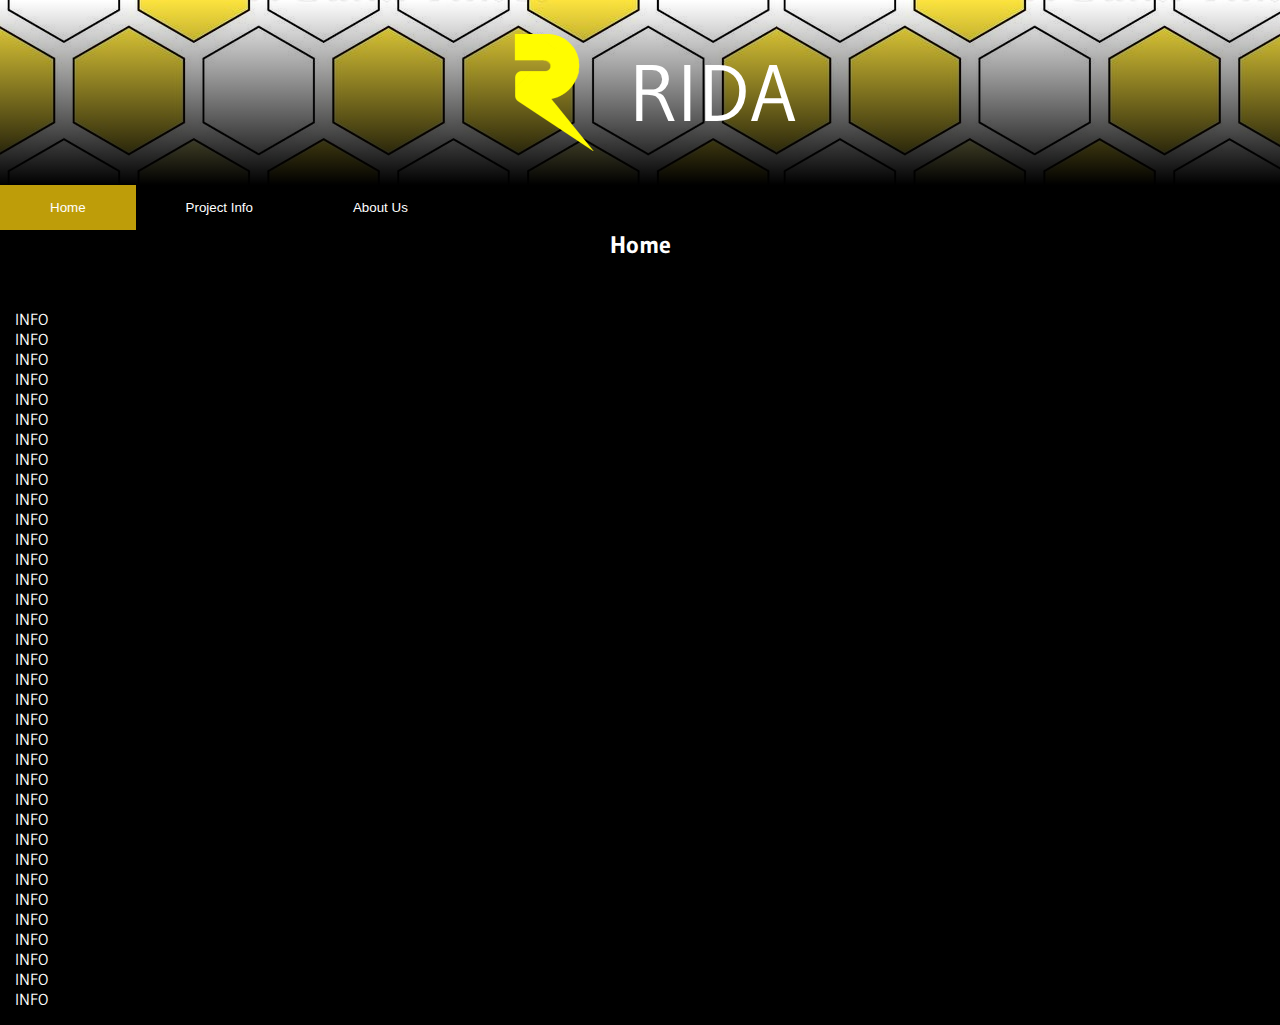
==== index.html @ 9cc3af60 "Added Mock Ups" ====
<!DOCTYPE HTML>
<html>
<head>
    <title>RIDA - Home</title>
    <link rel="stylesheet" type="text/css" href="rida.css">
    <link href="https://fonts.googleapis.com/css?family=Gudea&display=swap" rel="stylesheet">
</head>
<body>
    <div class="header">
        <img id="logo" class="title" src="images/RIDAlogo.png">
        <p class="title">RIDA</p>
    </div>
    <div class="menu">
        <button class="option active" onclick="home()">Home</button> 
        <button class="option" onclick="project()">Project Info</button>
        <button class="option" onclick="about()">About Us</button>
    </div>
    <h2>Home</h2>
    <div class="page">
        <p>
            <!-- INSERT INFO ON THE APP HERE -->
            INFO<br>INFO<br>INFO<br>INFO<br>INFO<br>INFO<br>INFO<br>
            INFO<br>INFO<br>INFO<br>INFO<br>INFO<br>INFO<br>INFO<br>
            INFO<br>INFO<br>INFO<br>INFO<br>INFO<br>INFO<br>INFO<br>
            INFO<br>INFO<br>INFO<br>INFO<br>INFO<br>INFO<br>INFO<br>
            INFO<br>INFO<br>INFO<br>INFO<br>INFO<br>INFO<br>INFO<br>
        </p>
    </div>
</body>
<script>
function home() {
    window.location.href = "index.html";
}
function project() {
    window.location.href = "project_info.html";
}
function about() {
    window.location.href = "about_us.html";
}
</script>
</html>
---- rida.css ----
body {
    margin: 0px;
    background-color: black;
    color: white;
    font-family: 'Gudea', sans-serif;
}
h1 {
    text-align: center;
    font-family: 'Gudea', sans-serif;
}
h2 {
    text-align: center;
    padding-bottom: 30px;
    margin-top: 0px;
    overflow: hidden;
    background-image: linear-gradient(to bottom, black, rgb(36, 36, 36, 0));
}
.page {
    margin: 15px;
}
.menu {
    text-align: center;
    position: sticky;
    top: 0;
    background-color: black;
    color: white;
    overflow: hidden;
}
.option {
    float: left;
    padding: 15px 50px 15px 50px;
    background-color: black;
    color: white;
    border: none;
}
.option:hover {
    background-color: rgb(104, 104, 104);
    cursor: pointer;
    color: white;
}
.active {
    background-color: rgb(190, 157, 9);
    /*color: rgb(9, 64, 90);*/
    color: white;
}
.footer {
    margin-bottom: 15px;
    text-align: center;
}
#logo {
    width: 125px;
}
.header {
    background-image: linear-gradient(to bottom, rgba(0, 0, 0, 0), rgb(0, 0, 0)), url('images/hexagon1.jpg');
    overflow: hidden;
    text-align: center;
    padding: 30px;
    font-size: 60pt;
    
}
.title {
    display: inline;
    vertical-align: middle;
    overflow: hidden;
    color: white;
}
h3 {
    text-align: center;
}

#name {
    text-decoration: underline;
    text-align: center;
}

#about {
    margin-left: 30px;
}
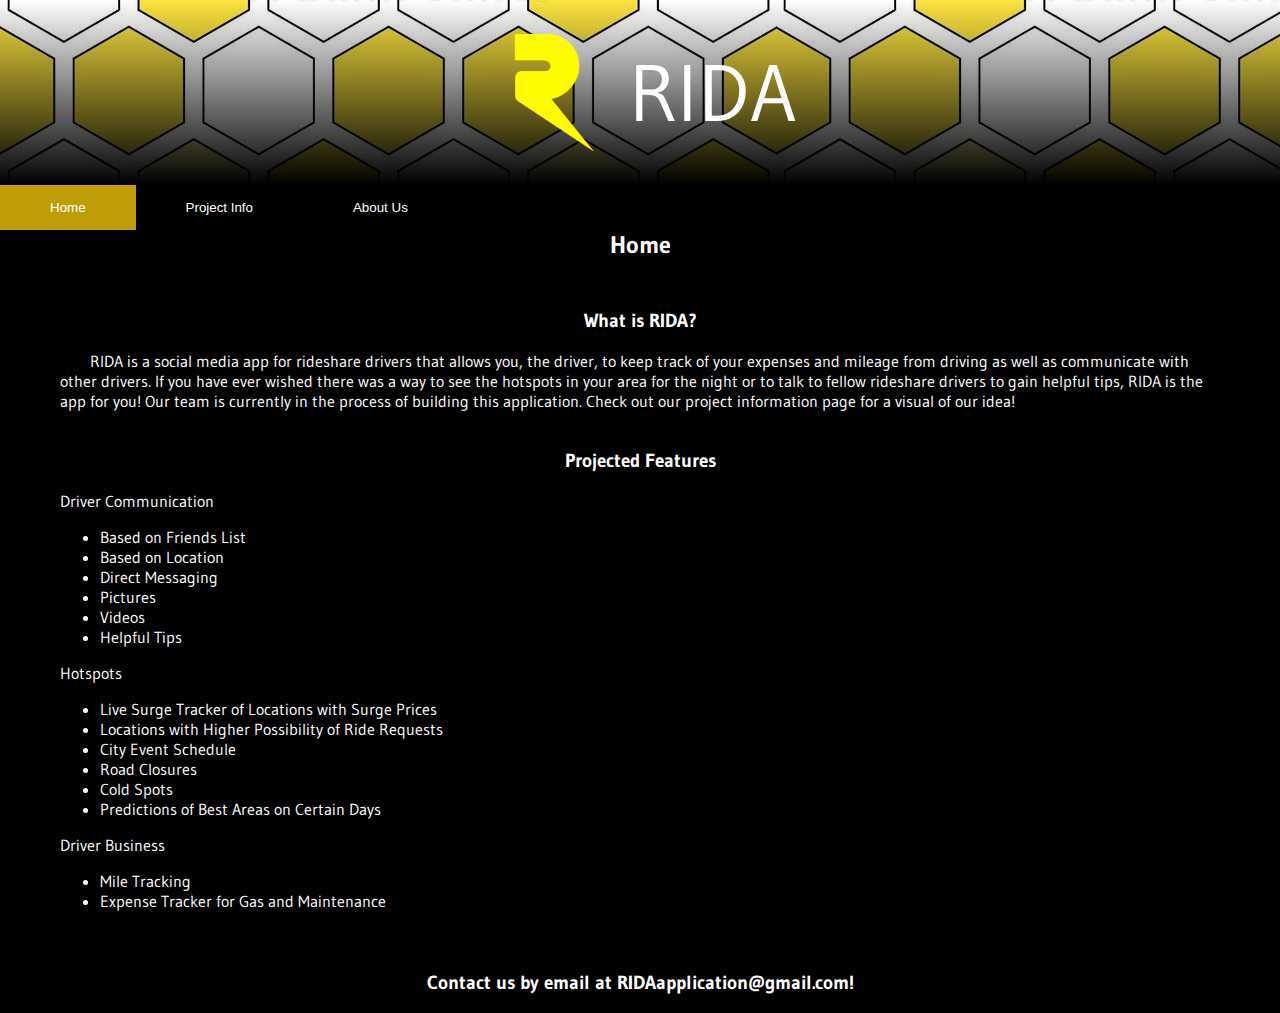
==== commit 4544488c: "added project information" ====
--- a/index.html
+++ b/index.html
@@ -17,14 +17,48 @@
     </div>
     <h2>Home</h2>
     <div class="page">
+        <h3>What is RIDA?</h3>
+        <p style="text-indent: 30px">
+            RIDA is a social media app for rideshare drivers that allows you,
+            the driver, to keep track of your expenses and mileage
+            from driving as well as communicate with other drivers.
+            If you have ever wished there was a way to see the hotspots 
+            in your area for the night or to talk to fellow
+            rideshare drivers to gain helpful tips, RIDA is the app 
+            for you! Our team is currently in the process of building this 
+            application. Check out our project information page for a visual
+            of our idea! <br><br>
+        </p>
+        <h3>Projected Features</h3>
         <p>
-            <!-- INSERT INFO ON THE APP HERE -->
-            INFO<br>INFO<br>INFO<br>INFO<br>INFO<br>INFO<br>INFO<br>
-            INFO<br>INFO<br>INFO<br>INFO<br>INFO<br>INFO<br>INFO<br>
-            INFO<br>INFO<br>INFO<br>INFO<br>INFO<br>INFO<br>INFO<br>
-            INFO<br>INFO<br>INFO<br>INFO<br>INFO<br>INFO<br>INFO<br>
-            INFO<br>INFO<br>INFO<br>INFO<br>INFO<br>INFO<br>INFO<br>
+            Driver Communication
+            <ul>
+                <li>Based on Friends List</li>
+                <li>Based on Location</li>
+                <li>Direct Messaging</li>
+                <li>Pictures</li>
+                <li>Videos</li>
+                <li>Helpful Tips</li>
+            </ul>
+            Hotspots
+            <ul>
+                <li>Live Surge Tracker of Locations with Surge Prices</li>
+                <li>Locations with Higher Possibility of Ride Requests</li>
+                <li>City Event Schedule</li>
+                <li>Road Closures</li>
+                <li>Cold Spots</li>
+                <li>Predictions of Best Areas on Certain Days</li>
+            </ul>
+            Driver Business
+            <ul>
+                <li>Mile Tracking</li>
+                <li>Expense Tracker for Gas and Maintenance</li>
+            </ul>
         </p>
+        
+    </div>
+    <div class="footer">
+        <h3>Contact us by email at RIDAapplication@gmail.com!</h3>
     </div>
 </body>
 <script>
--- a/rida.css
+++ b/rida.css
@@ -16,7 +16,10 @@
     background-image: linear-gradient(to bottom, black, rgb(36, 36, 36, 0));
 }
 .page {
-    margin: 15px;
+    margin: 15px 60px 60px 60px;
+}
+.page img {
+    border: 8px white double;
 }
 .menu {
     text-align: center;
@@ -67,12 +70,10 @@
 h3 {
     text-align: center;
 }
-
 #name {
     text-decoration: underline;
     text-align: center;
 }
-
 #about {
-    margin-left: 30px;
+    margin: 15px 250px 15px 250px;
 }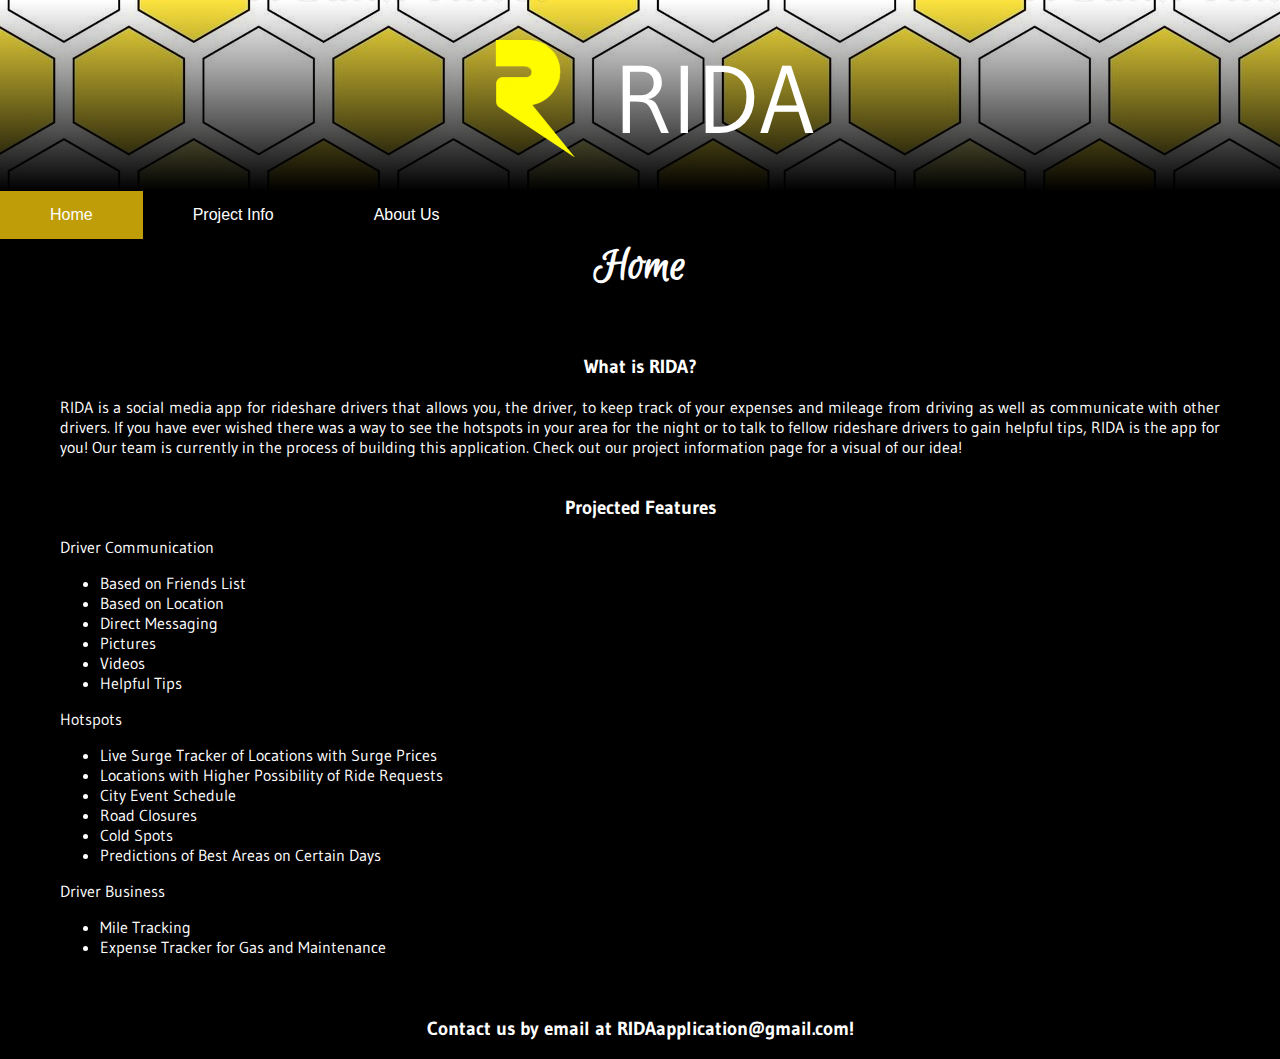
==== commit 1d80c1cf: "updated fonts and personal bio" ====
--- a/index.html
+++ b/index.html
@@ -3,7 +3,7 @@
 <head>
     <title>RIDA - Home</title>
     <link rel="stylesheet" type="text/css" href="rida.css">
-    <link href="https://fonts.googleapis.com/css?family=Gudea&display=swap" rel="stylesheet">
+    <link href="https://fonts.googleapis.com/css?family=Gudea|Euphoria+Script&display=swap" rel="stylesheet">
 </head>
 <body>
     <div class="header">
@@ -18,7 +18,7 @@
     <h2>Home</h2>
     <div class="page">
         <h3>What is RIDA?</h3>
-        <p style="text-indent: 30px">
+        <p style="text-align: justify;">
             RIDA is a social media app for rideshare drivers that allows you,
             the driver, to keep track of your expenses and mileage
             from driving as well as communicate with other drivers.
--- a/rida.css
+++ b/rida.css
@@ -10,13 +10,16 @@
 }
 h2 {
     text-align: center;
-    padding-bottom: 30px;
+    padding-bottom: 20px;
     margin-top: 0px;
     overflow: hidden;
     background-image: linear-gradient(to bottom, black, rgb(36, 36, 36, 0));
+    font-family: 'Euphoria Script', cursive;
+    font-size: 36pt; 
 }
 .page {
     margin: 15px 60px 60px 60px;
+    font-size: 12pt;
 }
 .page img {
     border: 8px white double;
@@ -35,6 +38,7 @@
     background-color: black;
     color: white;
     border: none;
+    font-size: 12pt;
 }
 .option:hover {
     background-color: rgb(104, 104, 104);
@@ -58,7 +62,7 @@
     overflow: hidden;
     text-align: center;
     padding: 30px;
-    font-size: 60pt;
+    font-size: 72pt;
     
 }
 .title {
@@ -69,6 +73,7 @@
 }
 h3 {
     text-align: center;
+    font-size: 14pt;
 }
 #name {
     text-decoration: underline;
@@ -76,4 +81,5 @@
 }
 #about {
     margin: 15px 250px 15px 250px;
+    text-align: justify;
 }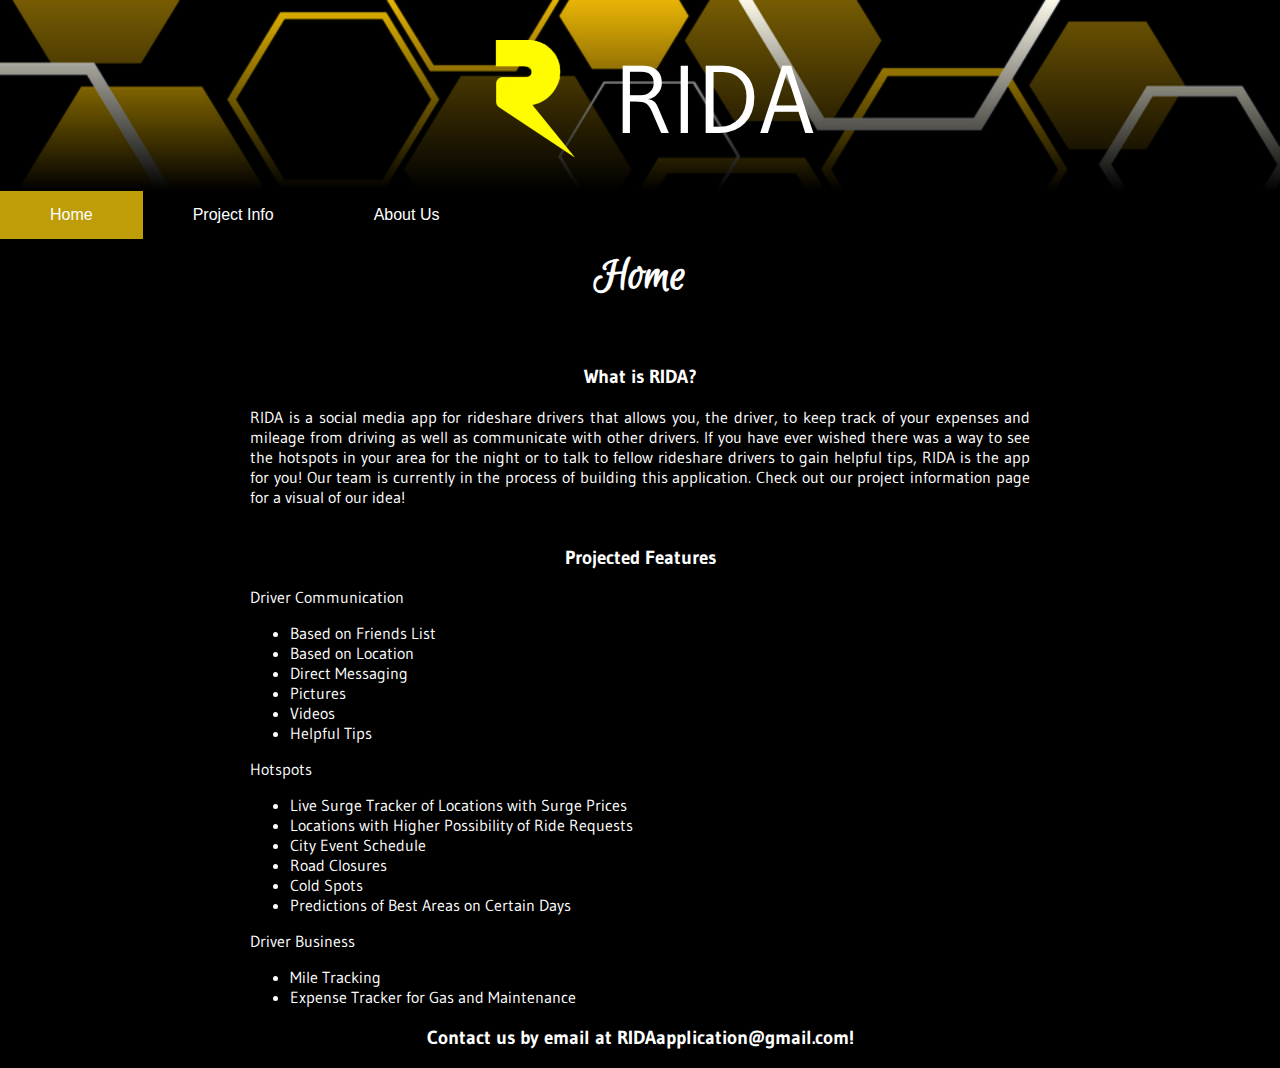
==== commit 8f0b29fd: "Update index.html" ====
--- a/index.html
+++ b/index.html
@@ -4,6 +4,7 @@
     <title>RIDA - Home</title>
     <link rel="stylesheet" type="text/css" href="rida.css">
     <link href="https://fonts.googleapis.com/css?family=Gudea|Euphoria+Script&display=swap" rel="stylesheet">
+    <meta name="viewport" content="width=device-width, initial-scale=1.0">
 </head>
 <body>
     <div class="header">
@@ -71,5 +72,8 @@
 function about() {
     window.location.href = "about_us.html";
 }
+function download(){
+    window.location.href = "download.html";
+}
 </script>
 </html>
--- a/rida.css
+++ b/rida.css
@@ -4,21 +4,18 @@
     color: white;
     font-family: 'Gudea', sans-serif;
 }
-h1 {
-    text-align: center;
-    font-family: 'Gudea', sans-serif;
-}
 h2 {
     text-align: center;
     padding-bottom: 20px;
-    margin-top: 0px;
+    margin-top: 10px;
     overflow: hidden;
     background-image: linear-gradient(to bottom, black, rgb(36, 36, 36, 0));
     font-family: 'Euphoria Script', cursive;
     font-size: 36pt; 
 }
 .page {
-    margin: 15px 60px 60px 60px;
+    /*margin: 15px 60px 60px 60px;*/
+    margin: 15px 250px 15px 250px;
     font-size: 12pt;
 }
 .page img {
@@ -47,7 +44,6 @@
 }
 .active {
     background-color: rgb(190, 157, 9);
-    /*color: rgb(9, 64, 90);*/
     color: white;
 }
 .footer {
@@ -58,7 +54,8 @@
     width: 125px;
 }
 .header {
-    background-image: linear-gradient(to bottom, rgba(0, 0, 0, 0), rgb(0, 0, 0)), url('images/hexagon1.jpg');
+    background-image: linear-gradient(to bottom, rgba(0, 0, 0, 0), rgb(0, 0, 0)), url('images/RIDAhex.png');
+    background-size: 100%;
     overflow: hidden;
     text-align: center;
     padding: 30px;
@@ -80,6 +77,27 @@
     text-align: center;
 }
 #about {
-    margin: 15px 250px 15px 250px;
+    /*margin: 15px 250px 15px 250px;*/
     text-align: justify;
+}
+@media only screen and (max-width: 768px) {
+    /* For mobile phones: */
+    .menu {
+        background-color: rgb(44, 44, 44);
+    }
+    .option {
+      width: 100%;
+      background-color: rgb(44, 44, 44);
+    }
+    .active {
+        background-color: rgb(190, 157, 9);
+    }
+    .page img {
+        max-width: 95%;
+        height: auto;
+    }
+    .page {
+        margin-left: 4%;
+        margin-right: 4%;
+    }
 }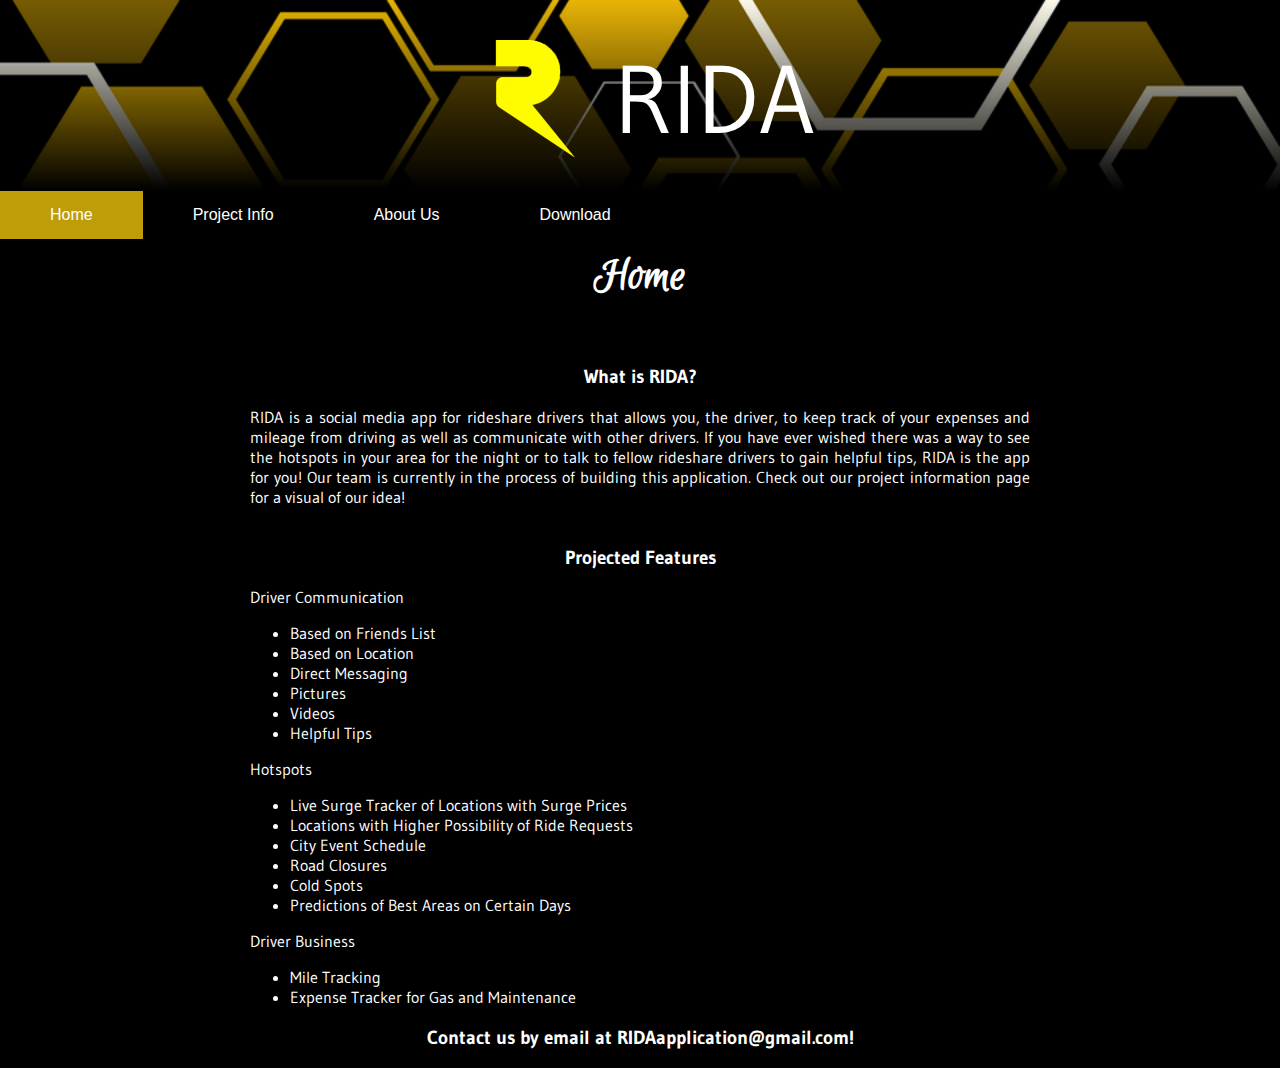
==== commit 77bd01bc: "Update index.html" ====
--- a/index.html
+++ b/index.html
@@ -15,6 +15,7 @@
         <button class="option active" onclick="home()">Home</button> 
         <button class="option" onclick="project()">Project Info</button>
         <button class="option" onclick="about()">About Us</button>
+        <button class="option" onclick="about()">Download</button>
     </div>
     <h2>Home</h2>
     <div class="page">
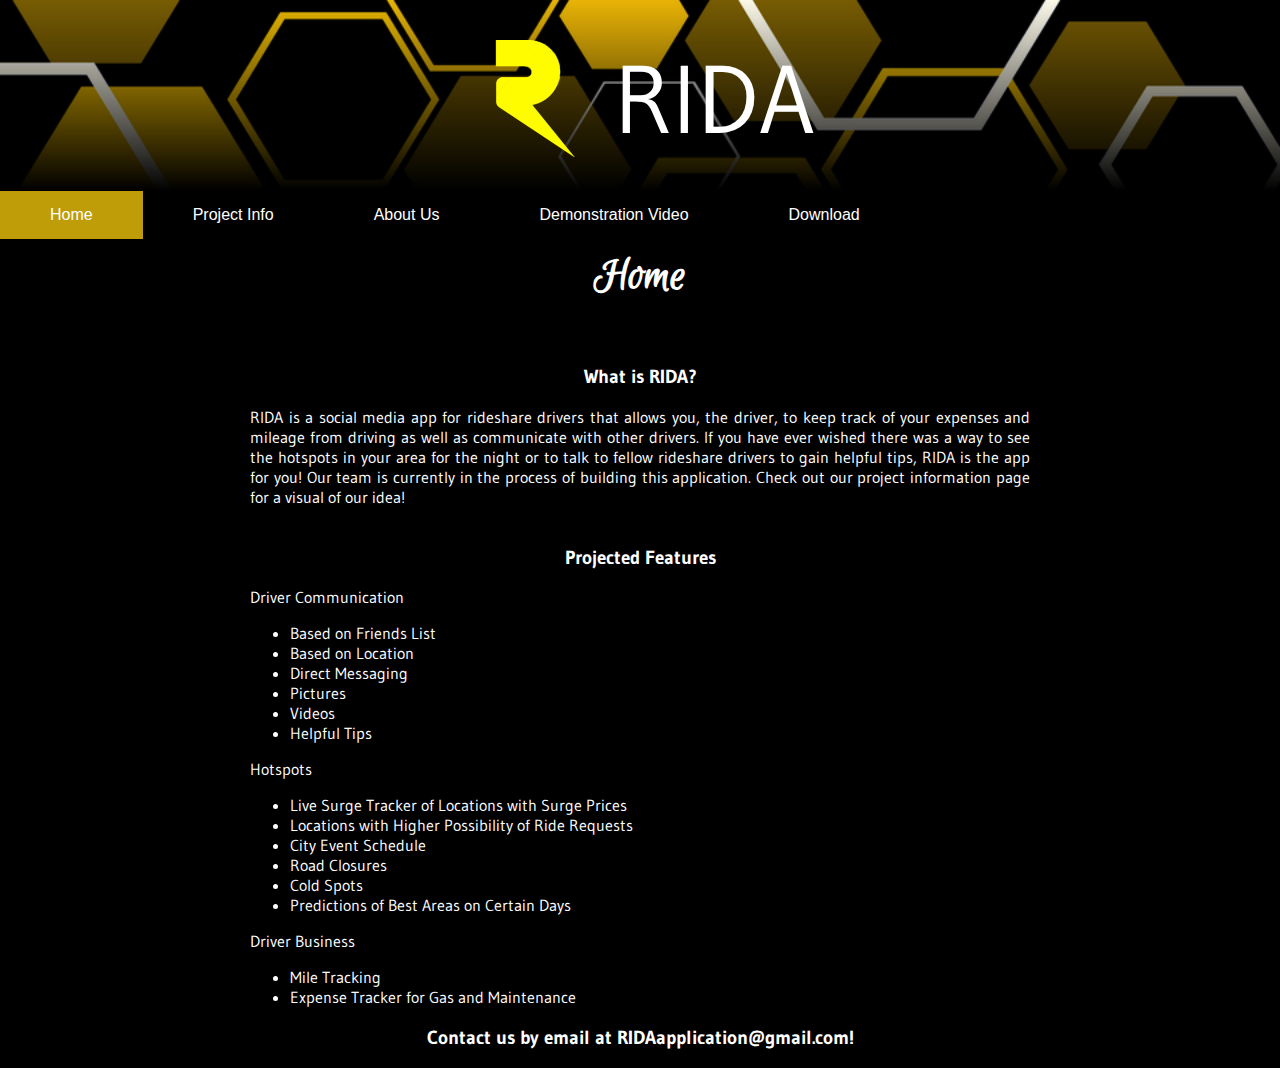
==== commit e11c2a0b: "Update index.html" ====
--- a/index.html
+++ b/index.html
@@ -15,7 +15,8 @@
         <button class="option active" onclick="home()">Home</button> 
         <button class="option" onclick="project()">Project Info</button>
         <button class="option" onclick="about()">About Us</button>
-        <button class="option" onclick="about()">Download</button>
+        <button class="option" onclick="demo()">Demonstration Video</button>
+        <button class="option" onclick="download()">Download</button>
     </div>
     <h2>Home</h2>
     <div class="page">
@@ -73,6 +74,9 @@
 function about() {
     window.location.href = "about_us.html";
 }
+function demo(){
+    window.location.href = "demo_video.html";
+}
 function download(){
     window.location.href = "download.html";
 }
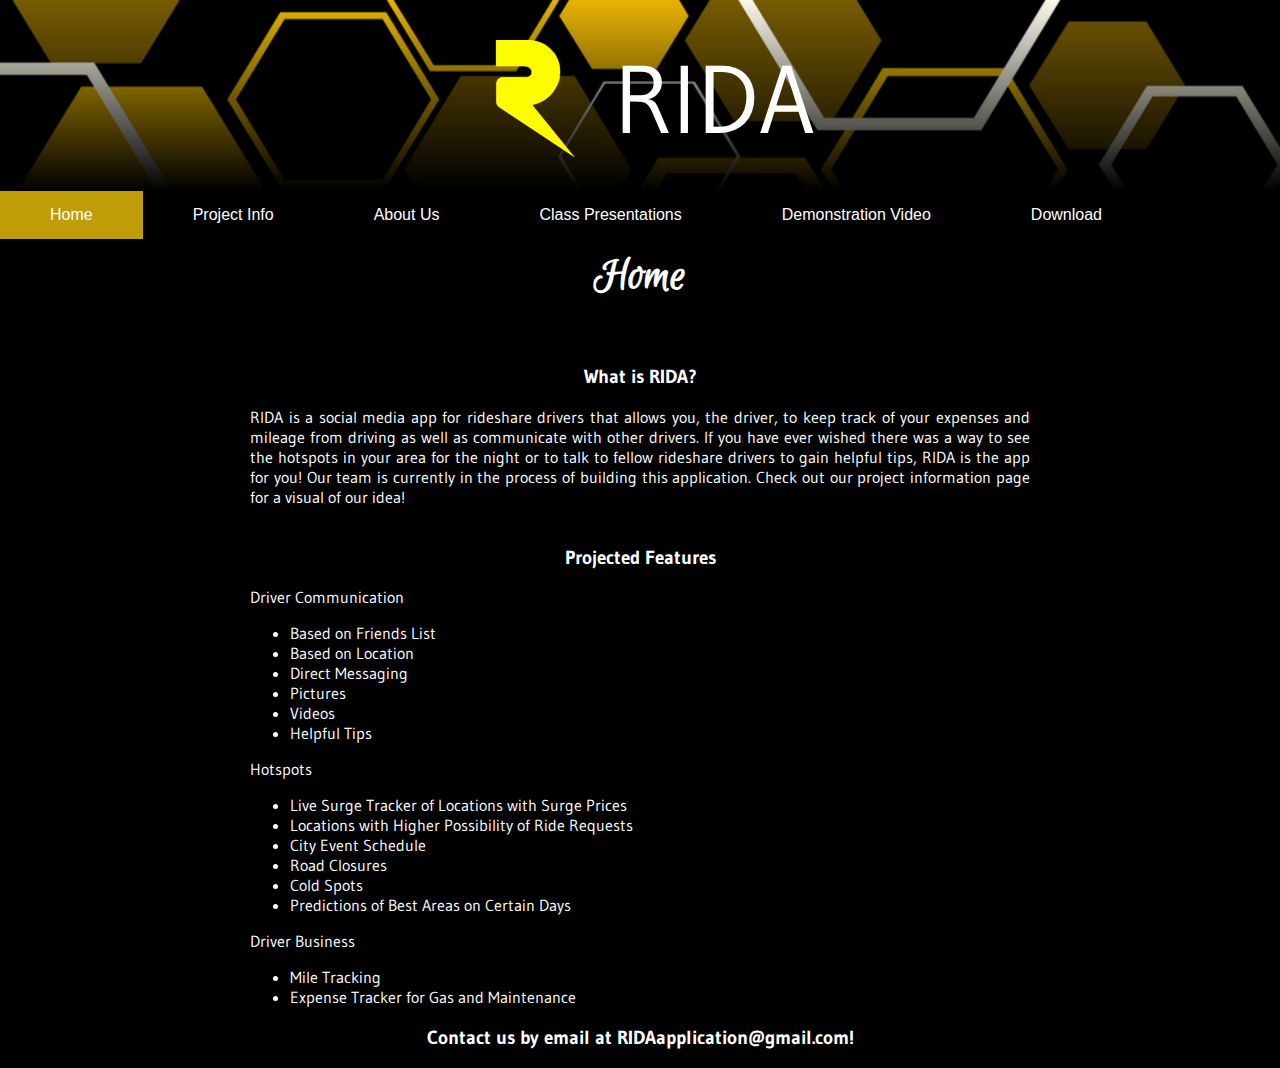
==== commit 38679d74: "Update index.html" ====
--- a/index.html
+++ b/index.html
@@ -15,6 +15,7 @@
         <button class="option active" onclick="home()">Home</button> 
         <button class="option" onclick="project()">Project Info</button>
         <button class="option" onclick="about()">About Us</button>
+        <button class="option" onclick="presentations()">Class Presentations</button>
         <button class="option" onclick="demo()">Demonstration Video</button>
         <button class="option" onclick="download()">Download</button>
     </div>
@@ -74,6 +75,9 @@
 function about() {
     window.location.href = "about_us.html";
 }
+function presentations() {
+    window.location.href = "class_presentations.html";
+}
 function demo(){
     window.location.href = "demo_video.html";
 }
